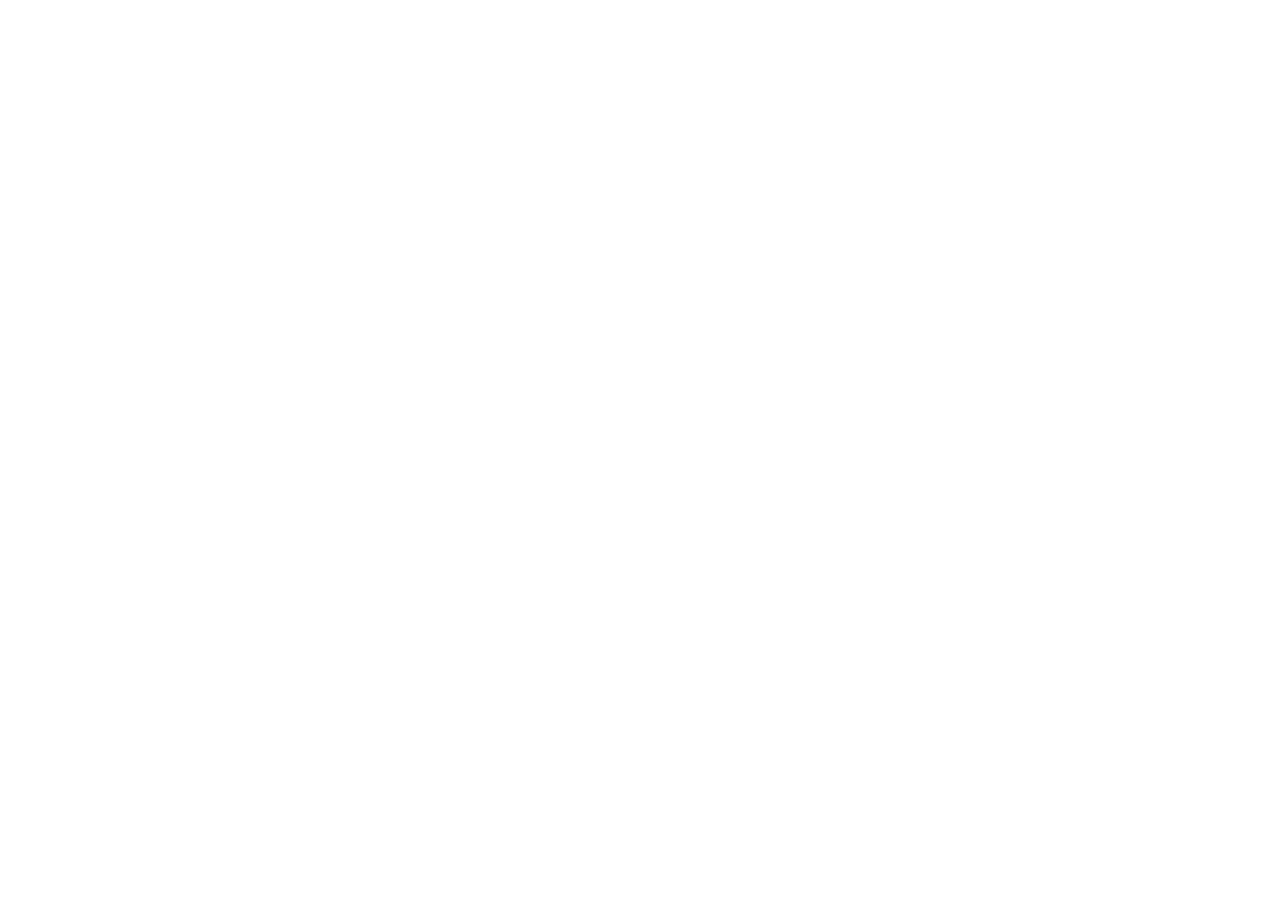
==== Week 2 CSS HW/index.html @ 10fb93ec "added navbar and profile picture" ====
<!DOCTYPE html>
<html lang="en">
<head>
    <meta charset="UTF-8">
    <meta name="viewport" content="width=device-width, initial-scale=1.0">
    <title>Document</title>
</head>
<body>
    
</body>
</html>
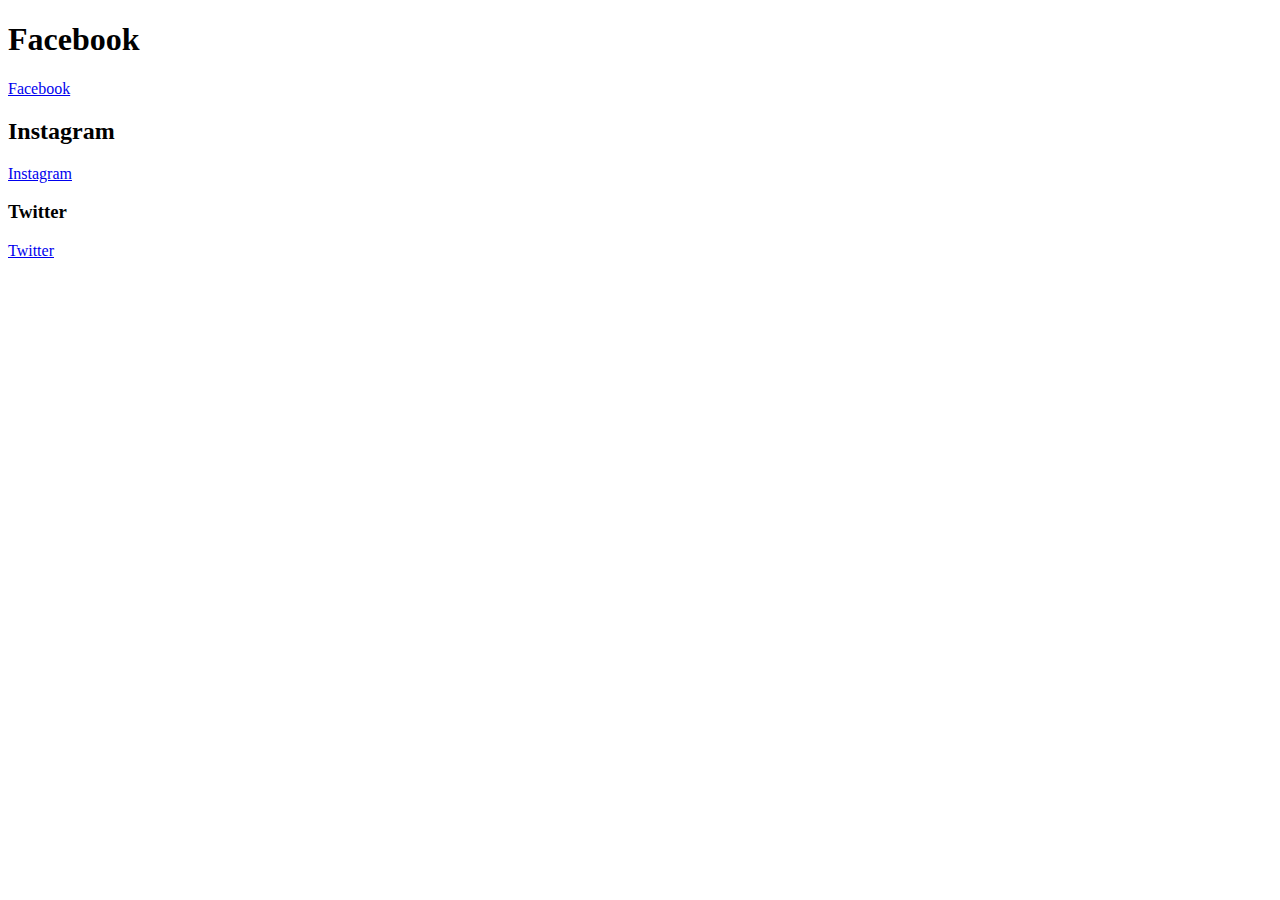
==== commit 8415657a: "added footer" ====
--- a/Week 2 CSS HW/index.html
+++ b/Week 2 CSS HW/index.html
@@ -6,6 +6,14 @@
     <title>Document</title>
 </head>
 <body>
-    
+   <h1>Facebook</h1> 
+   <a href="https://www.facebook.com/Ryanswilson1?ref=bookmarks" target="_blank">Facebook</a> 
+
+   <h2>Instagram</h2>
+   <a href="https://www.instagram.com/ryan.s.wilson1/" target="_blank">Instagram</a>
+
+   <h3>Twitter</h3>
+   <a href="https://twitter.com/ryanswilson11" target="_blank">Twitter</a>
+
 </body>
 </html>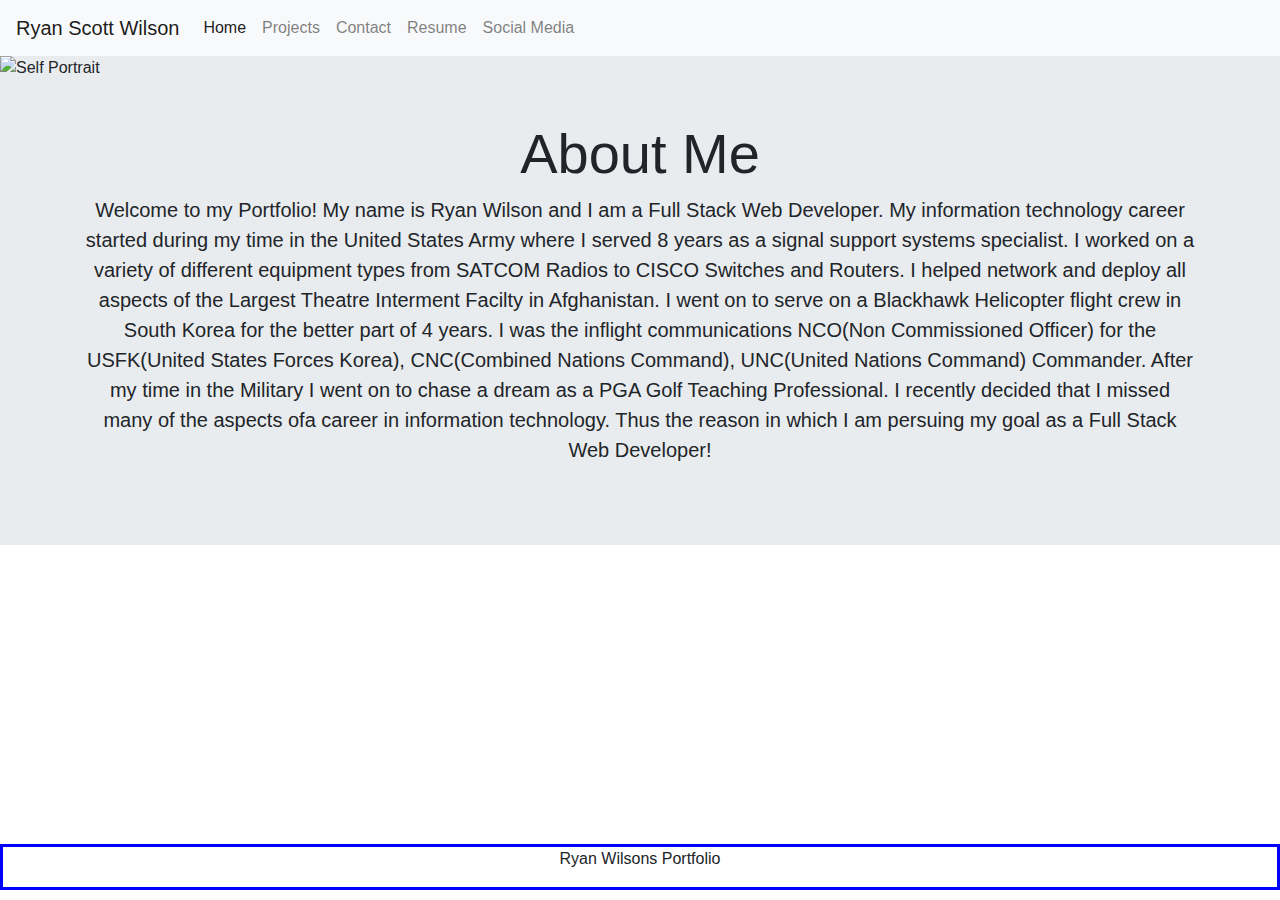
==== commit 1c046b79: "renamed portfoliol.html to index.html" ====
--- a/Week 2 CSS HW/index.html
+++ b/Week 2 CSS HW/index.html
@@ -1,19 +1,78 @@
 <!DOCTYPE html>
 <html lang="en">
+
 <head>
-    <meta charset="UTF-8">
-    <meta name="viewport" content="width=device-width, initial-scale=1.0">
-    <title>Document</title>
+  <meta charset="UTF-8">
+  <meta name="viewport" content="width=device-width, initial-scale=1.0">
+  <link rel="stylesheet" href="https://stackpath.bootstrapcdn.com/bootstrap/4.5.2/css/bootstrap.min.css"
+    integrity="sha384-JcKb8q3iqJ61gNV9KGb8thSsNjpSL0n8PARn9HuZOnIxN0hoP+VmmDGMN5t9UJ0Z" crossorigin="anonymous">
+  <script src="https://code.jquery.com/jquery-3.5.1.slim.min.js"
+    integrity="sha384-DfXdz2htPH0lsSSs5nCTpuj/zy4C+OGpamoFVy38MVBnE+IbbVYUew+OrCXaRkfj"
+    crossorigin="anonymous"></script>
+  <script src="https://cdn.jsdelivr.net/npm/popper.js@1.16.1/dist/umd/popper.min.js"
+    integrity="sha384-9/reFTGAW83EW2RDu2S0VKaIzap3H66lZH81PoYlFhbGU+6BZp6G7niu735Sk7lN"
+    crossorigin="anonymous"></script>
+  <script src="https://stackpath.bootstrapcdn.com/bootstrap/4.5.2/js/bootstrap.min.js"
+    integrity="sha384-B4gt1jrGC7Jh4AgTPSdUtOBvfO8shuf57BaghqFfPlYxofvL8/KUEfYiJOMMV+rV"
+    crossorigin="anonymous"></script>
+  <link rel="stylesheet" type="text/css" href="portfolio.css">
+  <title>Personal Coding Portfolio</title>
 </head>
+
 <body>
-   <h1>Facebook</h1> 
-   <a href="https://www.facebook.com/Ryanswilson1?ref=bookmarks" target="_blank">Facebook</a> 
+  <nav class="navbar navbar-expand-lg navbar-light bg-light">
+    <a class="navbar-brand" href="#">Ryan Scott Wilson</a>
+    <button class="navbar-toggler" type="button" data-toggle="collapse" data-target="#navbarNav"
+      aria-controls="navbarNav" aria-expanded="false" aria-label="Toggle navigation">
+      <span class="navbar-toggler-icon"></span>
+    </button>
+    <div class="collapse navbar-collapse" id="navbarNav">
+      <ul class="navbar-nav">
+        <li class="nav-item active">
+          <a class="nav-link" href="#">Home <span class="sr-only">(current)</span></a>
+        </li>
+        <li class="nav-item">
+          <a class="nav-link" href="/Users/ryanwilson/Portfolio/Week 2 CSS HW/projects.html" target="_blank">Projects</a>
+        </li>
+        <li class="nav-item">
+          <a class="nav-link" href="/Users/ryanwilson/Portfolio/Week 2 CSS HW/contact.html" target="_blank">Contact</a>
+        </li>
+        <li class="nav-item">
+          <a class="nav-link" href="/Users/ryanwilson/Portfolio/Week 2 CSS HW/Assets/Ryan Wilson_FederalResume_NSB.pdf"
+            target="_blank">Resume</a>
+        </li>
+        <li class="nav-item">
+          <a class="nav-link" href="/Users/ryanwilson/Portfolio/Week 2 CSS HW/socialmedia.html" target="_blank">Social Media</a>
+        </li>
+      </ul>
+    </div>
+  </nav>
+  <div class="image">
+    <img src="/Users/ryanwilson/Portfolio/Week 2 CSS HW/Assets/Images/portrait.jpg" alt="Self Portrait">
+  </div>
+  <div class="Jumbotron">
+    <div class="jumbotron jumbotron-fluid">
+      <div class="container">
+        <h1 class="display-4">About Me</h1>
+        <p class="lead">Welcome to my Portfolio! My name is Ryan Wilson and I am a Full Stack Web Developer. My
+          information technology career started during my time in the United States Army where I served 8 years as
+          a signal support systems specialist. I worked on a variety of different equipment types from SATCOM Radios to
+          CISCO Switches and Routers. I helped network and deploy all aspects of the Largest
+          Theatre Interment Facilty in Afghanistan. I went on to serve on a Blackhawk Helicopter flight crew in South
+          Korea for the better part of 4 years. I was the inflight communications NCO(Non Commissioned Officer)
+          for the USFK(United States Forces Korea), CNC(Combined Nations Command), UNC(United Nations Command)
+          Commander. After my time in the Military I went on to chase a dream as a PGA Golf Teaching Professional.
+          I recently decided that I missed many of the aspects ofa career in information technology. Thus the reason in
+          which I am persuing my goal as a Full Stack Web Developer!
+        </p>
+      </div>
+    </div>
+  </div>
+  <footer>
+    <div class="footer">
+      <p>Ryan Wilsons Portfolio</p>
+    </div>
+  </footer>
+</body>
 
-   <h2>Instagram</h2>
-   <a href="https://www.instagram.com/ryan.s.wilson1/" target="_blank">Instagram</a>
-
-   <h3>Twitter</h3>
-   <a href="https://twitter.com/ryanswilson11" target="_blank">Twitter</a>
-
-</body>
 </html>--- a/Week 2 CSS HW/portfolio.css
+++ b/Week 2 CSS HW/portfolio.css
@@ -0,0 +1,26 @@
+.image 
+img {
+    float: left;
+}
+
+.display-4
+{
+    text-align: center;
+}
+
+.lead
+{
+    text-align: center;
+}
+
+
+.footer
+    {
+        position: absolute;
+        bottom: 10px;
+        width: 100%;
+        border: 3px solid blue;
+        text-align: center;
+    }
+
+    